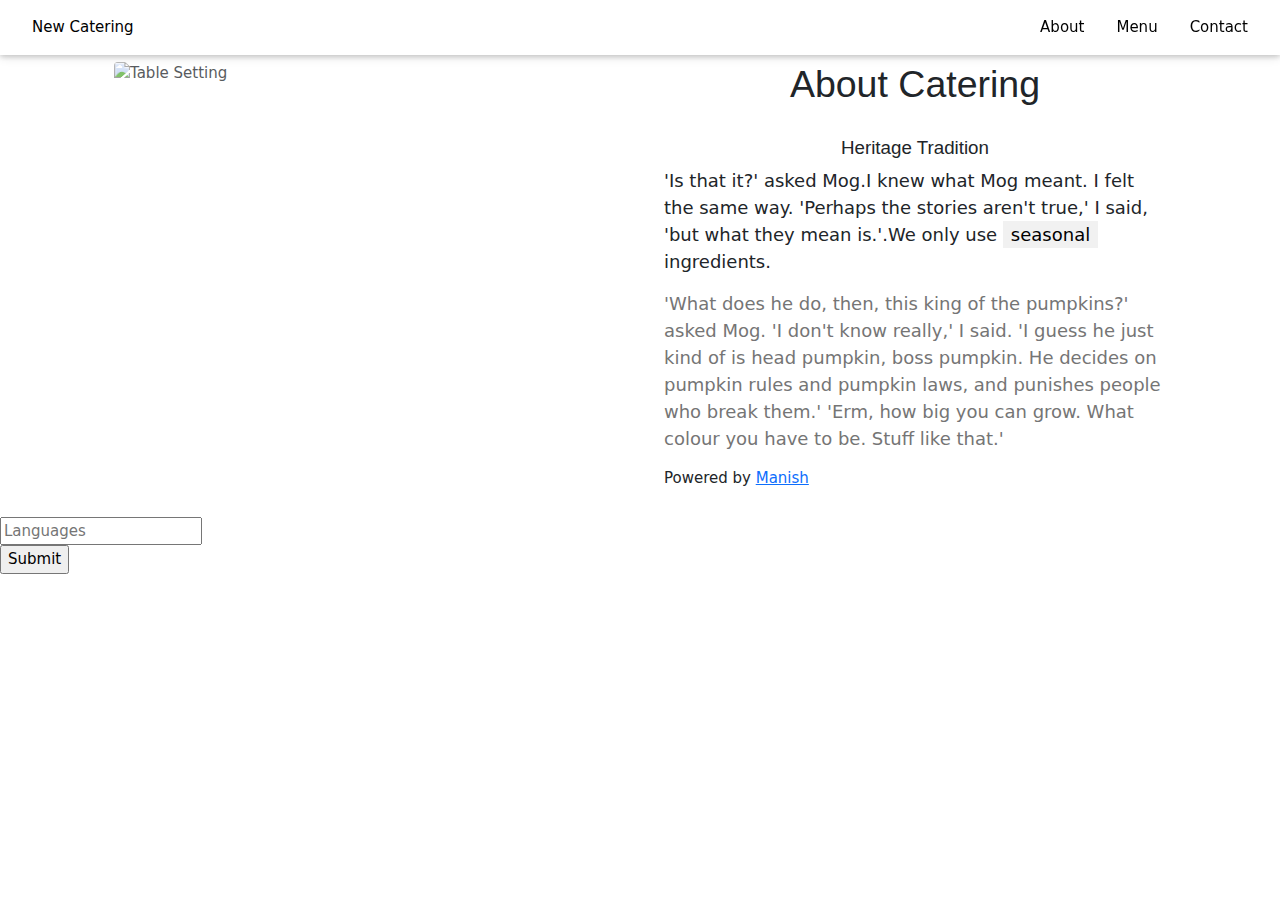
==== index.html @ 6688a895 "Rename demo.html to index.html" ====
<!DOCTYPE html>
<html>
  <head>
    <title>Template</title>
    <meta charset="UTF-8">
    <meta name="viewport" content="width=device-width, initial-scale=1">
    <link rel="stylesheet" href="https://www.w3schools.com/w3css/4/w3.css">
    <link rel="stylesheet" href="translate.css" />
    <link rel="stylesheet" href="sample/input/input.css" />
    <script defer type="text/javascript" src="translate.js"></script>
    <link href="https://cdn.jsdelivr.net/npm/bootstrap@5.0.0-beta3/dist/css/bootstrap.min.css" rel="stylesheet">
    <script type="text/javascript" src="sample/input/input.js"></script>
  </head>
  <body>
    <div class="w3-top">
      <div class="w3-bar w3-white w3-padding w3-card">
        <a href="#home" class="w3-bar-item w3-button">New Catering</a>
        <div class="w3-right w3-hide-small">
          <a href="#about" class="w3-bar-item w3-button">About</a>
          <a href="#menu" class="w3-bar-item w3-button">Menu</a>
          <a href="#contact" class="w3-bar-item w3-button">Contact</a>
        </div>
      </div>
    </div>
    <div class="w3-content" style="max-width:1100px;padding-top: 50px;">
      <div class="w3-row" id="about">
        <div class="w3-col m6 w3-padding-large w3-hide-small">
          <img src="sample/images/tablesetting2.jpg" class="w3-round w3-image w3-opacity-min" alt="Table Setting" width="600" height="750">
        </div>
        <div class="w3-col m6 w3-padding-large">
          <h1 class="w3-center">About Catering</h1><br>
          <h5 class="w3-center">Heritage Tradition</h5>
          <p class="w3-large">
            'Is that it?' asked Mog.I knew what Mog meant. I felt the same way. 'Perhaps the stories aren't true,' I said, 'but what they mean is.'.We only use <span class="w3-tag w3-light-grey">seasonal</span> ingredients.
          </p>
          <p class="w3-large w3-text-grey w3-hide-medium">'What does he do, then, this king of the pumpkins?' asked Mog.
            'I don't know really,' I said. 'I guess he just kind of is head pumpkin, boss pumpkin. He decides on pumpkin rules and pumpkin laws, and punishes people who break them.'
            'Erm, how big you can grow. What colour you have to be. Stuff like that.'</p>
          <p>Powered by <a href="#" title="Translate" target="_blank" class="w3-hover-text-green">Manish</a></p>
        </div>
      </div>
    </div>
    <div id="google_translate_element"></div>
    <form autocomplete="off" class="languageform">
      <div class="autocomplete">
        <input id="translateInput" type="text" name="myCountry" placeholder="Languages" onchange="setData()">
      </div>
      <input type="submit">
    </form>
  </body>
</html>
---- translate.css ----
.goog-te-banner-frame
{
    display: none !important;
}

.top
{
    top:0 !important;
}

.google_translate_element
{
    width: fit-content;
}

.goog-text-highlight
{
    background-color: transparent !important;
    box-shadow: none !important;
    position: relative !important;
}

.goog-te-gadget .goog-te-combo
{
    width: fit-content;
    margin: 1rem !important;
}

#google_translate_element
{
    display: none;
}
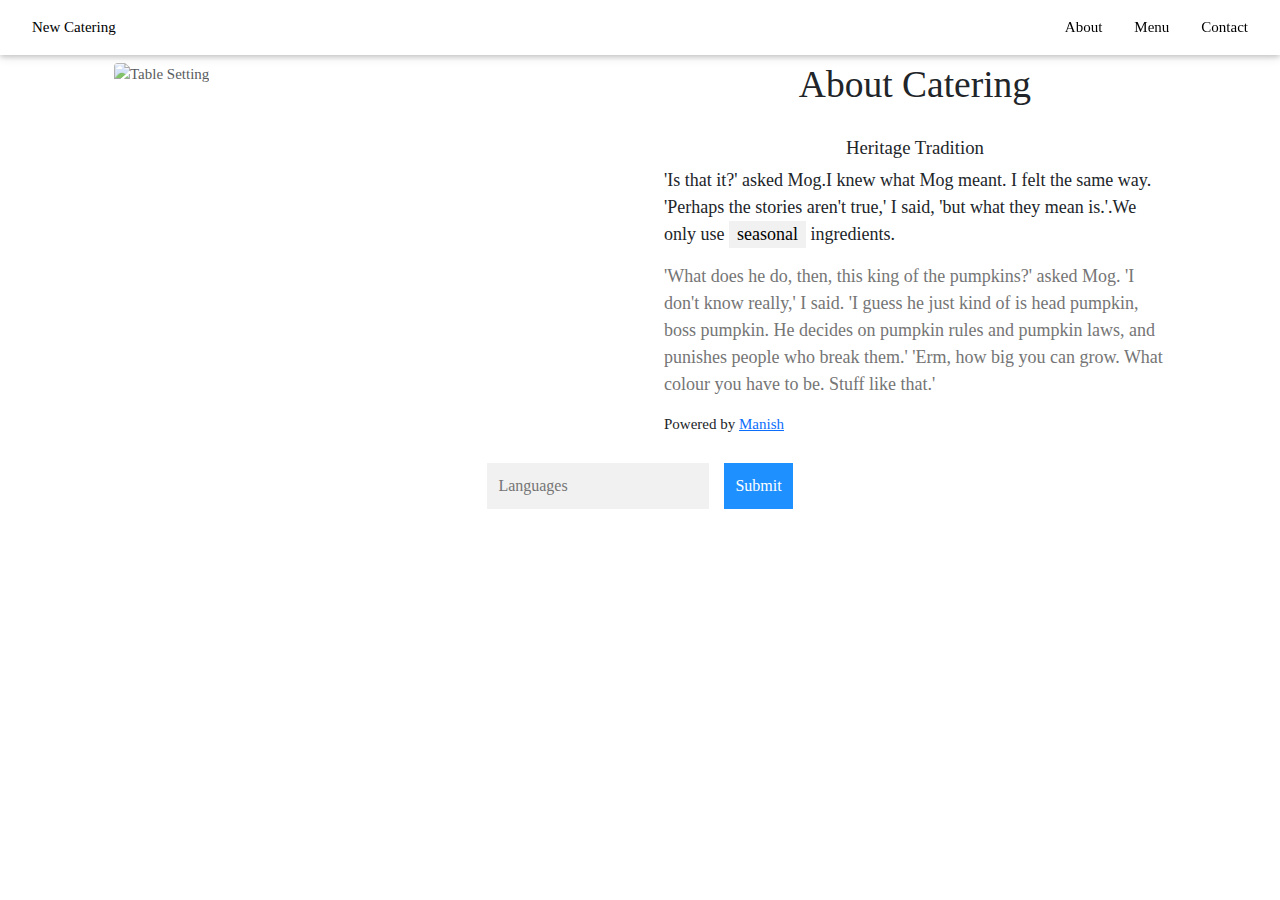
==== commit 74fedd82: "Fixed Bugs" ====
--- a/index.html
+++ b/index.html
@@ -40,12 +40,11 @@
         </div>
       </div>
     </div>
-    <div id="google_translate_element"></div>
-    <form autocomplete="off" class="languageform">
+    <form autocomplete="off" class="languageform" onsubmit="event.preventDefault(); getIndex();">
       <div class="autocomplete">
-        <input id="translateInput" type="text" name="myCountry" placeholder="Languages" onchange="setData()">
+        <input id="translateInput" type="text" name="myCountry" placeholder="Languages">
       </div>
-      <input type="submit">
+      <input type="submit" class="submit--btn">
     </form>
   </body>
 </html>
--- a/translate.css
+++ b/translate.css
@@ -20,13 +20,27 @@
     position: relative !important;
 }
 
-.goog-te-gadget .goog-te-combo
+.goog-te-gadget
 {
     width: fit-content;
     margin: 1rem !important;
 }
 
+.goog-te-combo{
+    display: none !important;
+    width: 0;
+    height: 0;
+    position: absolute;
+    right: 0;
+    top: -100px;
+}
+
 #google_translate_element
 {
     display: none;
+}
+
+.submit--btn:focus,#translateInput:focus
+{
+    outline: none;
 }--- a/sample/input/input.css
+++ b/sample/input/input.css
@@ -0,0 +1,80 @@
+.languageform .autocomplete
+{
+    position: relative;
+    display: inline-block;
+    margin-right: 1rem;
+}
+
+.languageform .autocomplete input,.languageform input
+{
+    border: 1px solid transparent;
+    background-color: #f1f1f1;
+    padding: 10px;
+    font-size: 16px;
+}
+
+.languageform .autocomplete input[type=text]
+{
+    background-color: #f1f1f1;
+    width: 100%;
+}
+
+.languageform input[type=submit]
+{
+    background-color: DodgerBlue;
+    color: #fff;
+    cursor: pointer;
+}
+
+.autocomplete-items
+{
+    position: absolute;
+    border: 1px solid #d4d4d4;
+    border-bottom: none;
+    border-top: none;
+    z-index: 99;
+    top: 100%;
+    left: 0;
+    right: 0;
+}
+
+.autocomplete-items div
+{
+    padding: 10px;
+    cursor: pointer;
+    background-color: #fff;
+    border-bottom: 1px solid #d4d4d4;
+}
+
+
+.autocomplete-items div:hover
+{
+    background-color: #e9e9e9;
+}
+
+.autocomplete-active
+{
+    background-color: DodgerBlue !important;
+    color: #ffffff;
+}
+
+.languageform{
+    display: flex;
+    align-items: center;
+    justify-content: center;
+    padding-bottom: 3rem;
+}
+
+
+img.w3-round.w3-image.w3-opacity-min{
+    height: 400px;
+    width: 400px;
+}
+
+body{
+    font-family: "Times New Roman", Georgia, Serif !important;
+}
+
+h1, h2, h3, h4, h5, h6 {
+  font-family: "Playfair Display" !important;
+}